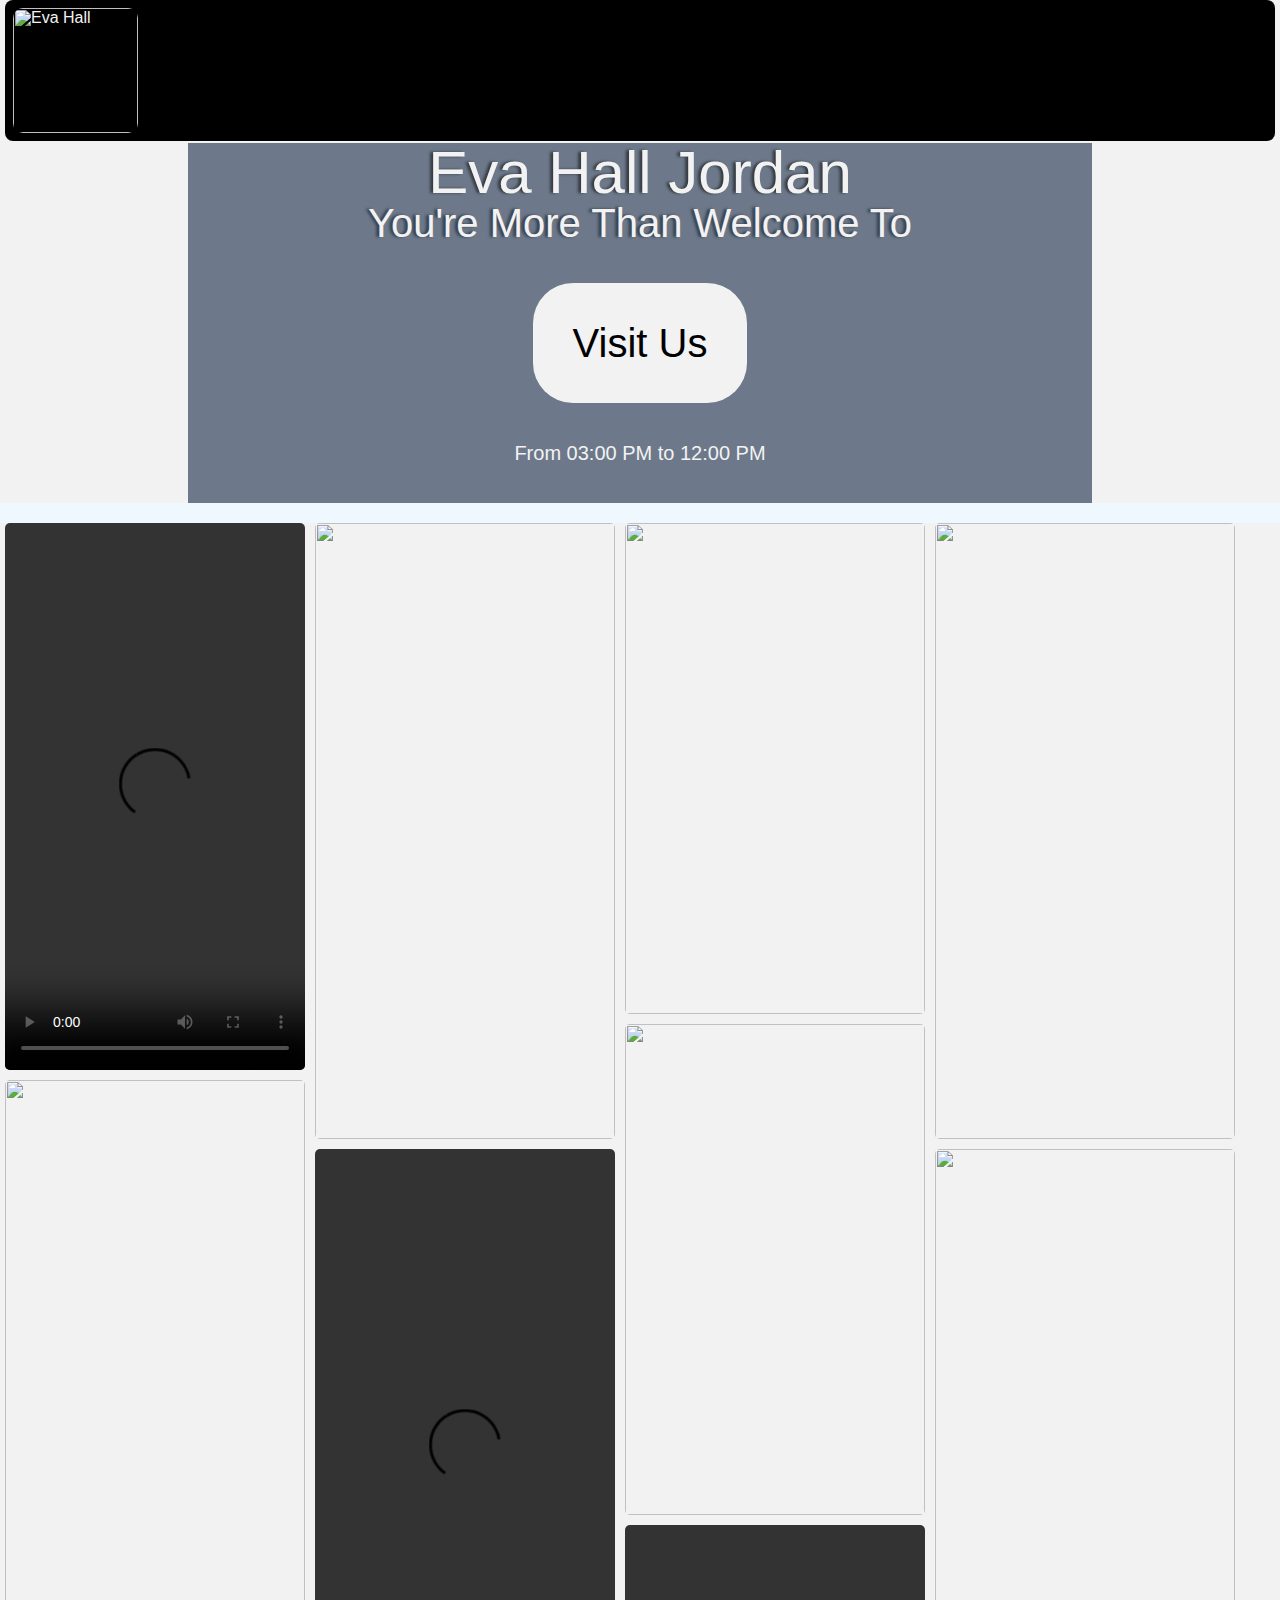
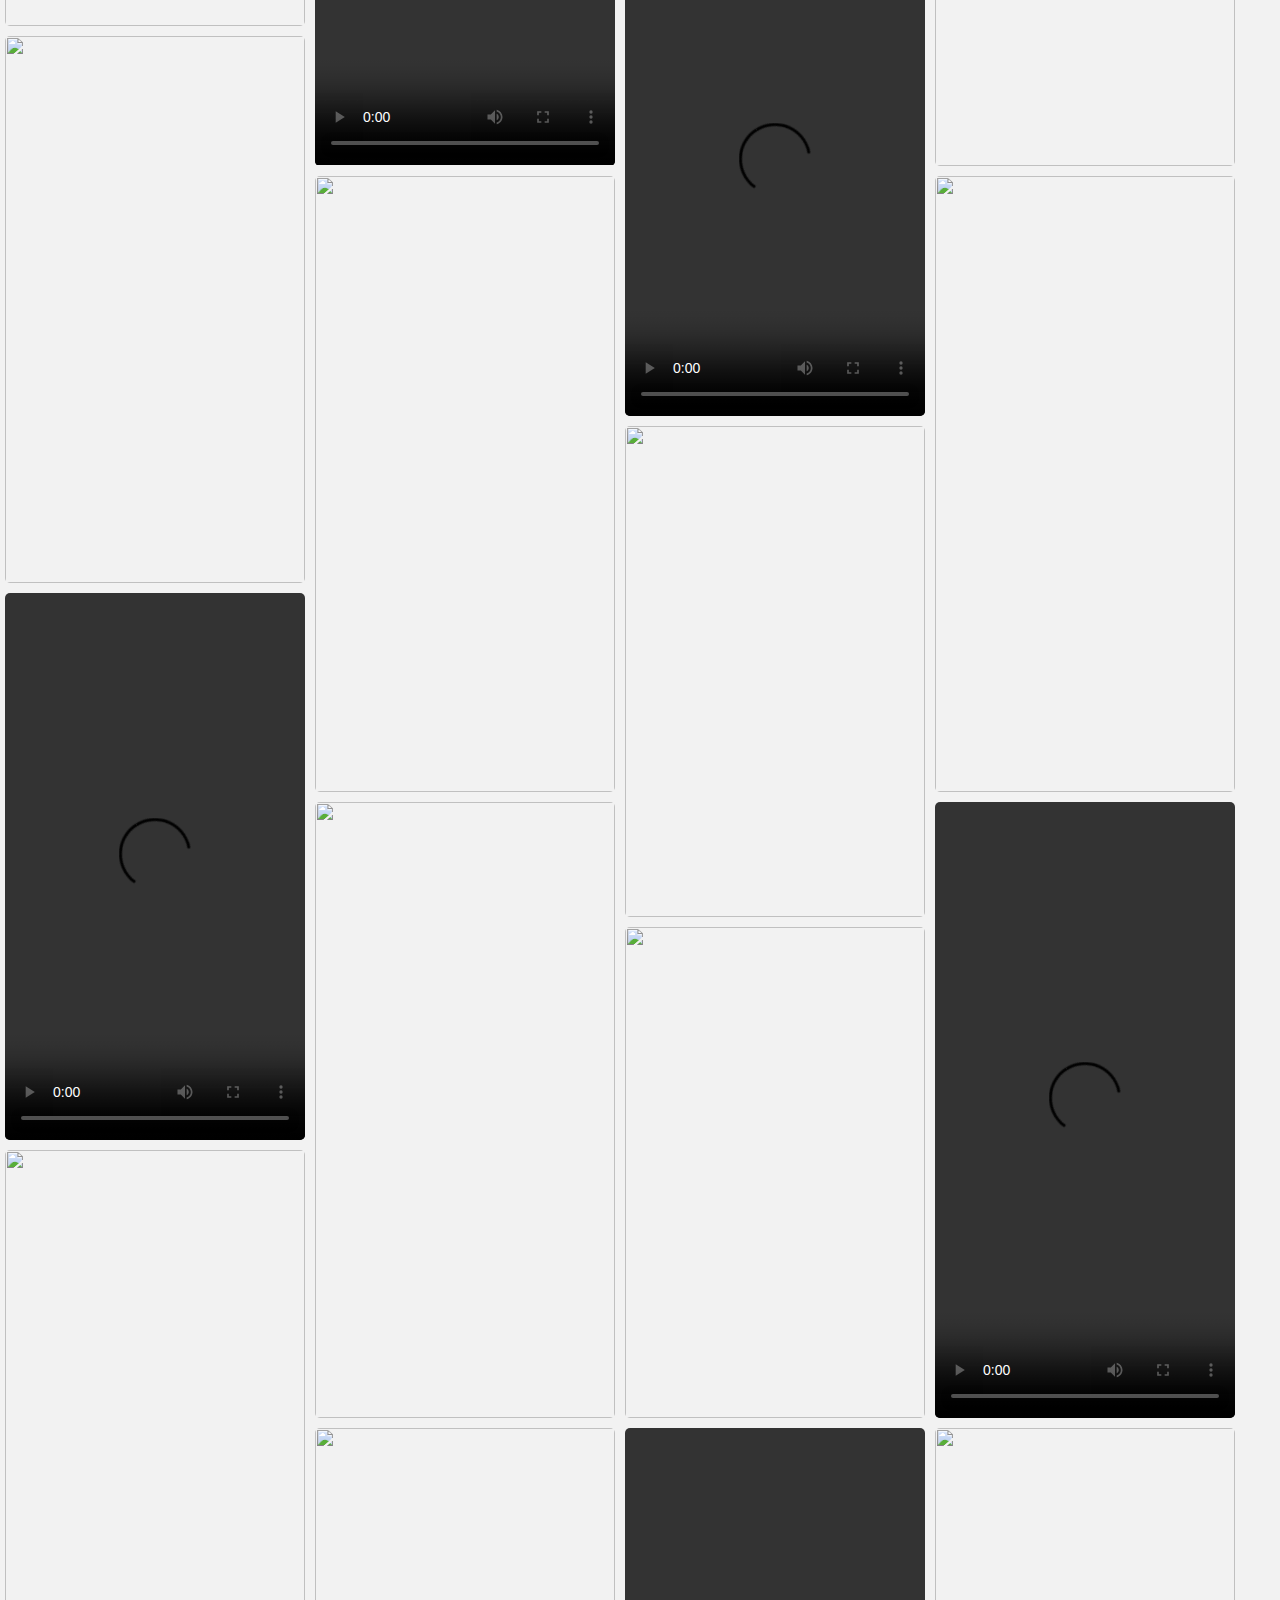
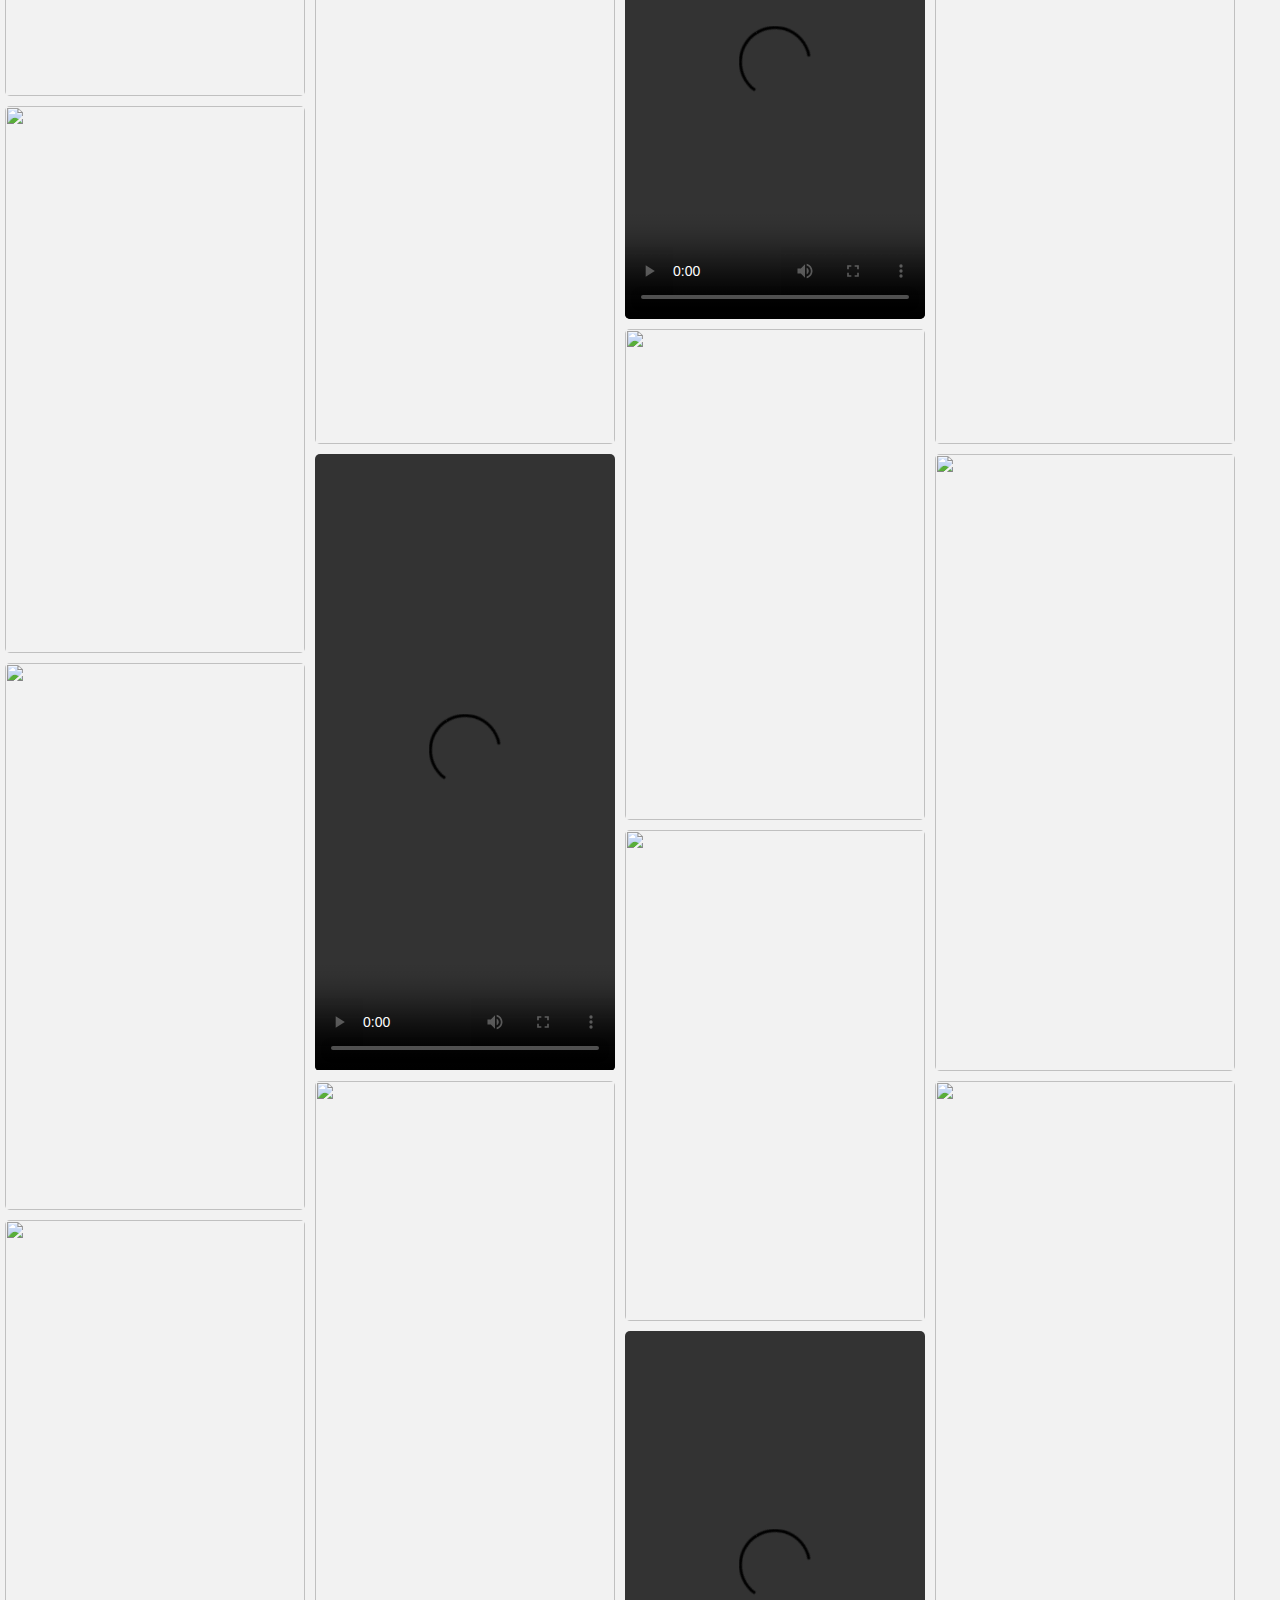
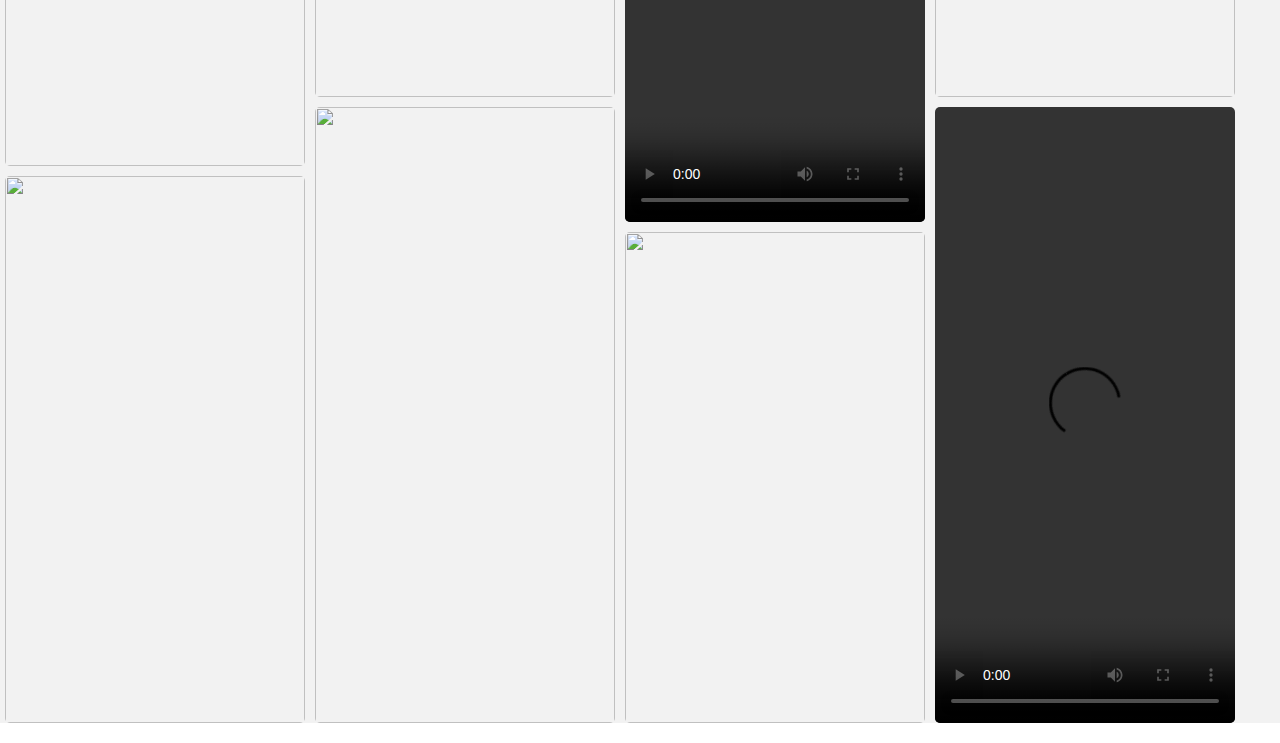
==== Gallery.html @ 33819789 "added_more_videos" ====
<!DOCTYPE>
<html>
    <head>
        <title>Eva_Photo_Gallery</title>
        <meta charset="utf-8/>"/>
        <meta name="viewport" content="width=device-width, initial-scale=1"/>
        <link rel="stylesheet" href="assets/css/Gallery.css"/>
    </head>
    <body>
        <div class="wrapper">
          <section id="headersection">
          <header>
            <figure ><a href="index.html"><img id="logo" src="evalogo.jpg" alt="Eva Hall"></a></figure>
            <div class="icons">
              <a href="https://wa.me/962798498651"><i class="fab fa-whatsapp"></i></a>
              <a href="https://web.facebook.com/p/EVA-HALL-100070532123129/?_rdc=1&_rdr"><i class="fab fa-facebook"></i></a>
              <a href="https://www.instagram.com/eva_hall_jordan/"><i class="fab fa-instagram"></i></a>
          </div>
          </header>
            <div class="visitUs">
              <div>
              <h1>Eva Hall Jordan</h1>
              <h1>You're More Than Welcome To</h1>
              <a class="visitbutton" href="https://maps.app.goo.gl/WZVdBcYB263ZbSYx5">Visit Us</a>
              <p>From 03:00 PM to 12:00 PM</p>
              </div>
            </div>
          </div>
          </section>
          <section>
                <div class="row">
                    <div class="column">
                      <div>
                      <video controls id="myvideo">
                        <source src="images/Galleryy/VID-20240707-WA0001.mp4" type="video/mp4">
                      </video>
                      </div>
                      <div><img id="1" class="slide" onclick="GFG_click(this.id)" src="images/Galleryy/IMG-20240707-WA0002.jpg"></div>
                      <div><img id="2" class="slide" onclick="GFG_click(this.id)" src="images/Galleryy/IMG-20240707-WA0003.jpg"></div>
                      <div>
                        <video controls id="myvideo">
                          <source src="images/Galleryy/VID-20240707-WA0022.mp4" type="video/mp4">
                        </video>
                      </div>
                      <div><img id="3" class="slide" onclick="GFG_click(this.id)" src="images/Galleryy/IMG-20240707-WA0004.jpg"></div>
                      <div><img id="4" class="slide" onclick="GFG_click(this.id)" src="images/Galleryy/IMG-20240707-WA0005.jpg"></div>
                      <div><img id="5" class="slide" onclick="GFG_click(this.id)" src="images/Galleryy/IMG-20240707-WA0006.jpg"></div>
                      <div><img id="6" class="slide" onclick="GFG_click(this.id)" src="images/Galleryy/IMG-20240707-WA0007.jpg"></div>
                      <div><img id="7" class="slide" onclick="GFG_click(this.id)" src="images/Galleryy/IMG-20240707-WA0008.jpg"></div>
                    </div>
                    <div class="column">
                      <div><img id="8" class="slide" onclick="GFG_click(this.id)" src="images/Galleryy/IMG-20240707-WA0009.jpg"></div>
                      <div>
                        <video controls id="myvideo">
                          <source src="images/Galleryy/VID-20240707-WA0023.mp4" type="video/mp4">
                        </video>
                      </div>
                      <div><img id="9" class="slide" onclick="GFG_click(this.id)" src="images/Galleryy/IMG-20240707-WA0017.jpg"></div>
                      <div><img id="10"class="slide" onclick="GFG_click(this.id)" src="images/Galleryy/IMG-20240707-WA0011.jpg"></div>
                      <div><img id="11"class="slide" onclick="GFG_click(this.id)" src="images/Galleryy/IMG-20240707-WA0012.jpg"></div>
                      <div>
                        <video controls id="myvideo">
                          <source src="images/Galleryy/VID-20240707-WA0024.mp4" type="video/mp4">
                        </video>
                      </div>
                      <div><img id="12"class="slide" onclick="GFG_click(this.id)" src="images/Galleryy/IMG-20240707-WA0013.jpg"></div>
                      <div><img id="13"class="slide" onclick="GFG_click(this.id)" src="images/Galleryy/IMG-20240707-WA0014.jpg"></div>
                    </div>
                    <div class="column">
                      <div><img id="14" class="slide" onclick="GFG_click(this.id)" src="images/Galleryy/IMG-20240707-WA0015.jpg"></div>
                      <div><img id="15" class="slide" onclick="GFG_click(this.id)" src="images/Galleryy/IMG-20240707-WA0016.jpg"></div>
                      <div>
                        <video controls id="myvideo">
                          <source src="images/Galleryy/VID-20240707-WA0025.mp4" type="video/mp4">
                        </video>
                      </div>
                      <div><img id="16" class="slide" onclick="GFG_click(this.id)" src="images/Galleryy/IMG-20240707-WA0010.jpg"></div>
                      <div><img id="17" class="slide" onclick="GFG_click(this.id)" src="images/Galleryy/IMG-20240707-WA0018.jpg"></div>
                      <div>
                        <video controls id="myvideo">
                          <source src="images/Galleryy/VID-20240707-WA0026.mp4" type="video/mp4">
                        </video>
                      </div>
                      <div><img id="18" class="slide" onclick="GFG_click(this.id)" src="images/Galleryy/IMG-20240707-WA0019.jpg"></div>
                      <div><img id="19" class="slide" onclick="GFG_click(this.id)" src="images/Galleryy/IMG-20240707-WA0020.jpg"></div>
                      <div>
                        <video controls id="myvideo">
                          <source src="images/Galleryy/VID-20240707-WA0027.mp4" type="video/mp4">
                        </video>
                      </div>
                      <div><img id="20" class="slide" onclick="GFG_click(this.id)" src="images/Galleryy/IMG-20240707-WA0002.jpg"></div>
                    </div>
                    <div class="column">
                      <div><img id="21" class="slide" onclick="GFG_click(this.id)" src="images/Galleryy/IMG-20240707-WA0007.jpg"></div>
                      <div><img id="22" class="slide" onclick="GFG_click(this.id)" src="images/Galleryy/IMG-20240707-WA0012.jpg"></div>
                      <div><img id="23" class="slide" onclick="GFG_click(this.id)" src="images/Galleryy/IMG-20240707-WA0015.jpg"></div>
                      <div>
                        <video controls id="myvideo">
                          <source src="images/Galleryy/VID-20240707-WA0028.mp4" type="video/mp4">
                        </video>
                      </div>
                      <div><img id="24" class="slide" onclick="GFG_click(this.id)" src="images/Galleryy/IMG-20240707-WA0004.jpg"></div>
                      <div><img id="25" class="slide" onclick="GFG_click(this.id)" src="images/Galleryy/IMG-20240707-WA0017.jpg"></div>
                      <div><img id="26" class="slide" onclick="GFG_click(this.id)" src="images/Galleryy/IMG-20240707-WA0003.jpg"></div>
                      <div>
                        <video controls id="myvideo">
                          <source src="images/Galleryy/VID-20240707-WA0029.mp4" type="video/mp4">
                        </video>
                      </div>
                    </div>             
                  </div>
                  <div id="myModal" class="modal">
                  <span class="close" >&times;</span>
                  <img class="modal-content" id="img01">
                  <!--<a class="prev" onclick="plusSlides()" >&#10094;</a>-->
                  <!--<a class="next" onclick="minusSlides()" >&#10095;</a>-->
                  </div>
          </section>
        </div>
        <script src="assets/js/gallery.js"></script>
    </body>
</html>
---- assets/css/Gallery.css ----
@import url(../fontawesome/css/all.css);
@import url('https://fonts.googleapis.com/css2?family=Playwrite+AU+TAS:wght@100..400&display=swap');
@import url('https://fonts.googleapis.com/css2?family=PT+Sans+Narrow:wght@400;700&family=Playwrite+AU+TAS:wght@100..400&display=swap');

/* http://meyerweb.com/eric/tools/css/reset/ 
   v2.0 | 20110126
   License: none (public domain)
*/

html, body, div, span, applet, object, iframe,
h1, h2, h3, h4, h5, h6, p, blockquote, pre,
a, abbr, acronym, address, big, cite, code,
del, dfn, em, img, ins, kbd, q, s, samp,
small, strike, strong, sub, sup, tt, var,
b, u, i, center,
dl, dt, dd, ol, ul, li,
fieldset, form, label, legend,
table, caption, tbody, tfoot, thead, tr, th, td,
article, aside, canvas, details, embed, 
figure, figcaption, footer, header, hgroup, 
menu, nav, output, ruby, section, summary,
time, mark, audio, video {
	margin: 0;
	padding: 0;
	border: 0;
	font-size: 100%;
	font: inherit;
	vertical-align: baseline;
}
/* HTML5 display-role reset for older browsers */
article, aside, details, figcaption, figure, 
footer, header, hgroup, menu, nav, section {
	display: block;
}
body {
	line-height: 1;
}
ol, ul {
	list-style: none;
}
blockquote, q {
	quotes: none;
}
blockquote:before, blockquote:after,
q:before, q:after {
	content: '';
	content: none;
}
table {
	border-collapse: collapse;
	border-spacing: 0;
}
/*----------------------------------------------------*/


* {
  box-sizing: border-box;
}

body {
  margin: 0;
  font-family: Arial;
  width: 100vw;
}


.wrapper{
  display: flex;
  flex-direction: column;
  background-color: aliceblue;
	overflow: hidden;
	overflow-y: hidden;
	overflow-x:hidden;
  width: 100vw;
}



section{
	background-color: #f2f2f2;
	background-size: cover;
	background-position: center;
  padding: 0px 5px;
  margin-bottom: 20px;
}

@media only screen and (max-width: 600px){
	section{
    padding: 0px 5px;
    margin-bottom: 5px;
  }
}

a{
	color: #f2f2f2;
	text-decoration: none;
}

a:hover{
    color: #f0f0f093;
  }

#headersection{
  display: flex;
  flex-direction: column;
  gap:2px;
}

header{
  display: flex;
	flex-direction: row;
	justify-content: space-between;
  background-color: black;
  border-radius: 0.5em;
  padding: 0.5em;
}

#Logo{
	width: 125px;
	height: auto;
	border-radius: 10px;
  
}

.icons{
	display: flex;
	flex-direction: row;
	gap: 1em;
	margin: 0em 0em 0em 0em;
	font-size: 25px;
  align-self: center;
  margin-right: 2em;
}

@media only screen and (max-width: 600px){
	#Logo{
		width: 75px;
		box-shadow: -3px 0 3px rgba(0, 0, 0, 0.521);
	}
  .icons{
    margin-right: 1em;
  }
}

.visitUs{
	display: flex;
	flex-direction: column;
	align-items: center;
	color:#f2f2f2;
  background-image: url(../css/picscss/IMG-20240707-WA0020.jpg);
  background-size: cover;
  background-repeat: no-repeat;
  background-position: center;
	align-self: center;
  width: 100%;
  height: 40vh;
	
  }

  .visitUs div{
	display: flex;
	flex-direction: column;
	align-items: center;
	background-color: rgba(36, 54, 81, 0.644);
  height: 100%;
  padding: 0em 3em ;
  }

  .visitUs h1{
	font-family:Arial, Helvetica, sans-serif ;
	font-size: 40px;
  text-shadow: -3px 0 3px rgba(0, 0, 0, 0.521);
}

.visitUs :first-child{
	font-size: 60px;
}

a.visitbutton{
	font-family:Arial, Helvetica, sans-serif ;
	background-color: #f2f2f2;
	border-radius: 1em;
	padding: 1em;
	margin: 1em;
}

  .visitbutton{
	color: #000000;
	font-size: 40px;
  }

  .visitbutton:hover{
	color: #0000007c;
  }

.visitUs p{
	font-size: 20px;
}

@media only screen and (max-width: 600px){
	.visitUs{
		width: 100%;
		margin-bottom: 1em;
    border-radius: 3px;
    height: 30vh;
	  }

    .visitUs div{
      display: flex;
      flex-direction: column;
      align-items: center;
      background-color: rgba(36, 54, 81, 0.267);
      height: 100%;
      padding: 20px 10px 0px;
      }
	
	  .visitUs h1{
		font-size: 25px;
	}
	
	.visitUs :first-child{
		font-size: 40px;
	}
	
	a.visitbutton{
		padding: 20px;
		margin: 1em;
	}
	
	  .visitbutton{
		color: #000000;
		font-size: 30px;
	  }
	
	  .visitbutton:hover{
		color: #0000007c;
	  }
	
	.visitUs p{
		font-size: 16px;
    text-shadow: -3px 0 3px rgb(0, 0, 0);
	}
}

.row {
  width: 100%;
  height: 5000px;
  display: flex;
  flex-direction: row;
  align-items: stretch;
  gap: 10px;
}

.column {
  height: 5000px;
  display: flex;
  flex-direction: column;
  gap: 10px;
}

.column div{
  width: 100%;
  flex-basis: 100%;
}

.column img {
  width: 100%;
  height: 100%;
  object-fit: cover;
  border-radius: 5px;
  cursor: pointer;
  transition: 0.3s;
}

.column video {
  width: 100%;
  height: 100%;
  object-fit: cover;
  border-radius: 5px;
  cursor: pointer;
  transition: 0.3s;
}


.column img:hover {opacity: 0.7;}

.modal {
  display: none; /* Hidden by default */
  position: fixed; /* Stay in place */
  z-index: 1; /* Sit on top */
  padding: 50px; /* Location of the box */
  left: 0;
  top: 0;
  width: 100vw; /* Full width */
  height: 100vh; /* Full height */
  overflow: auto; /* Enable scroll if needed */
  background-color: rgb(0,0,0); /* Fallback color */
  background-color: rgba(0,0,0,0.9); /* Black w/ opacity */
  border: #f1f1f1 dashed 5px;
}

@media only screen and (max-width: 600px){
  .modal{
    padding: 80% 0;
    border: 0;

  }
  .modal-content{
  width: 100%;
  }
}

@media only screen and (max-width: 1200px){
  .modal{
    padding: 45% 0;
    border: 0;

  }
  .modal-content{
  width: 100%;
  }
}

.modal-content {
  margin: auto;
  display: block;
  width: 80%;
  border: #f1f1f1 solid 2px;
}

/* Add Animation - Zoom in the Modal */
.modal-content, #caption {
  animation-name: zoom;
  animation-duration: 0.6s;
}

@keyframes zoom {
  from {transform:scale(0)}
  to {transform:scale(1)}
}

.close {
  position: absolute;
  top: 15px;
  right: 35px;
  color: #f1f1f1;
  font-size: 40px;
  font-weight: bold;
  transition: 0.3s;
}

.close:hover, .close:focus {
  color: #bbb;
  text-decoration: none;
  cursor: pointer;
}

@media screen and (max-width: 1200px) {
  .row{
    height: 2000px;
  }

  .column {
    height: 2000px;
  }
}

@media screen and (max-width: 800px) {
  .row{
    height: 1500px;
  }

  .column {
    height: 1500px;
  }
}

@media screen and (max-width: 600px) {
  .row{
    height: 1000px;
  }

  .column {
    height: 1000px;
  }
}

.prev, .next {
  cursor: pointer;
  position: absolute;
  top: 50%;
  width: auto;
  margin-top: -22px;
  padding: 16px;
  color: white;
  font-weight: bold;
  font-size: 18px;
  transition: 0.6s ease;
  border-radius: 0 3px 3px 0;
  user-select: none;
}

.next {
  right: 0;
  border-radius: 3px 0 0 3px;
}

.prev:hover, .next:hover {
  background-color: rgba(199, 199, 199, 0.8);
}

.active, .dot:hover {
  background-color: #717171;
}

.fade {
  animation-name: fade;
  animation-duration: 1.5s;
}

@keyframes fade {
  from {opacity: .4}
  to {opacity: 1}
}
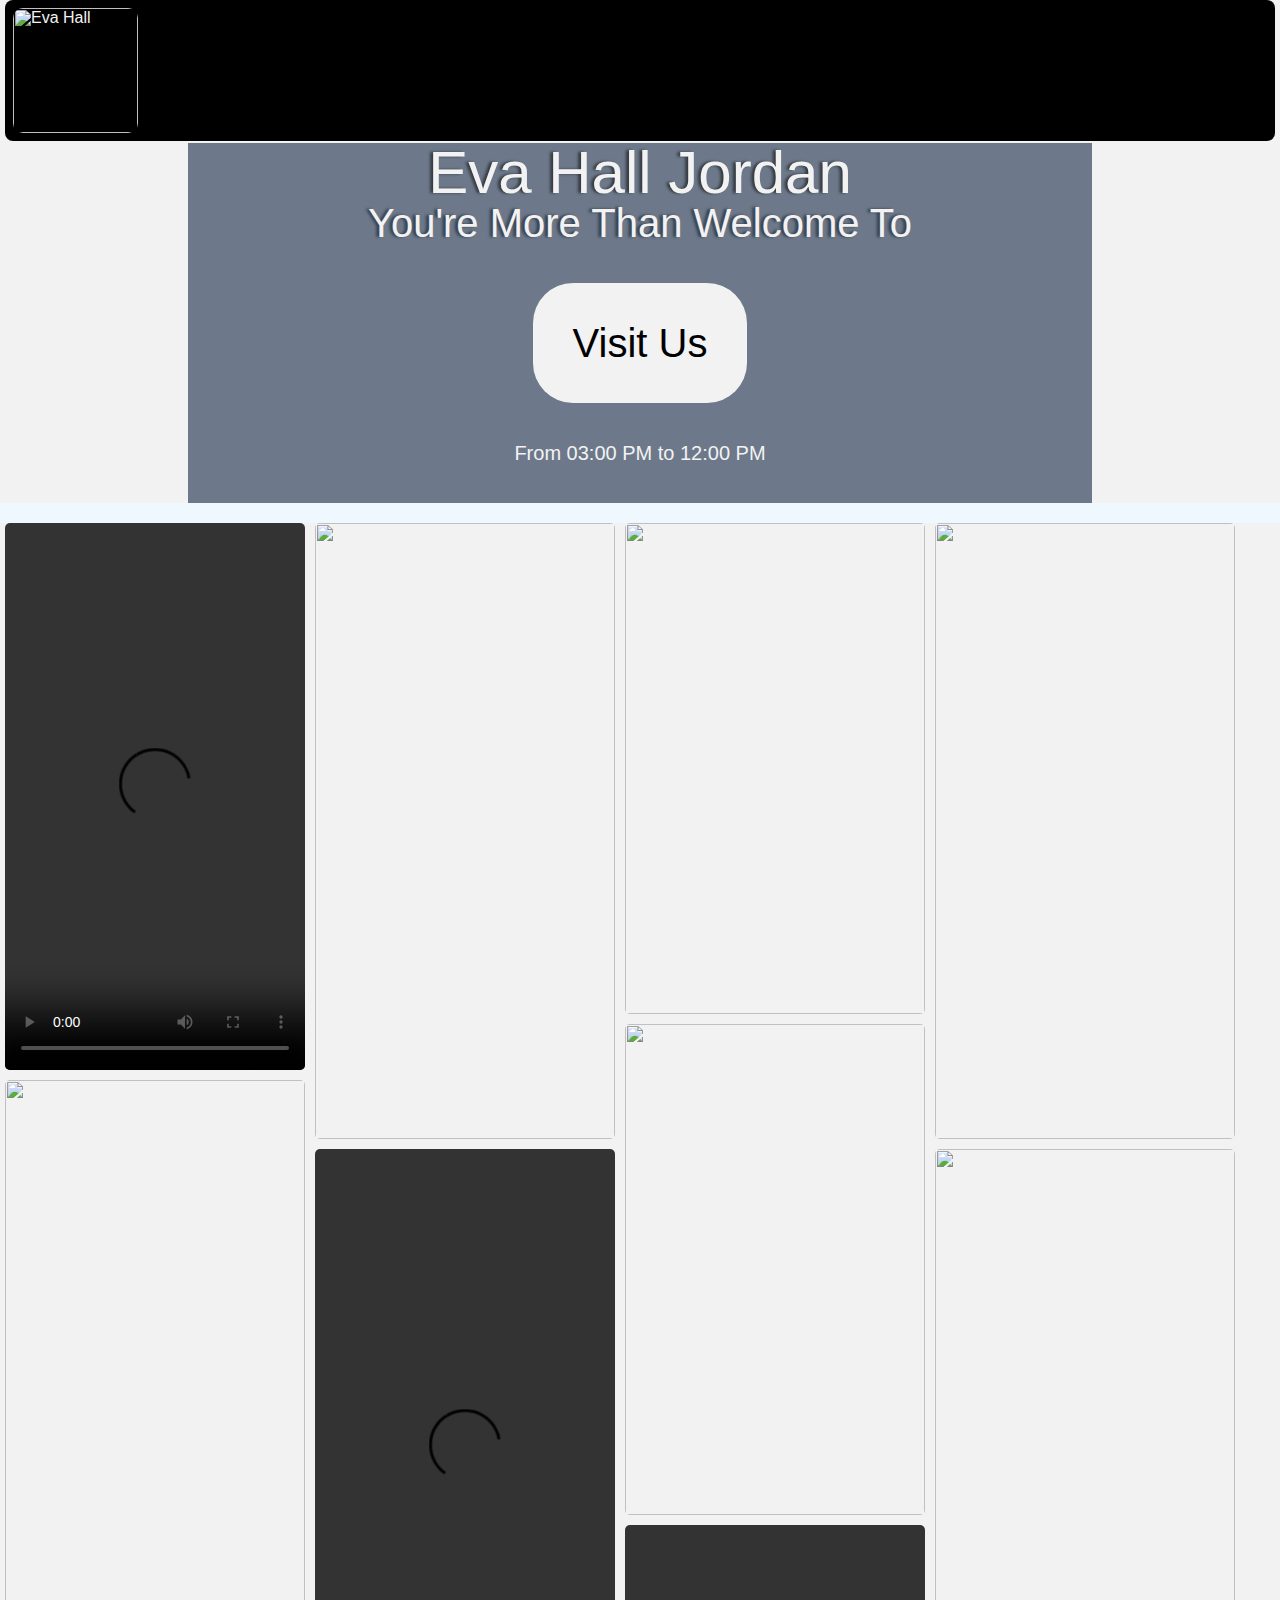
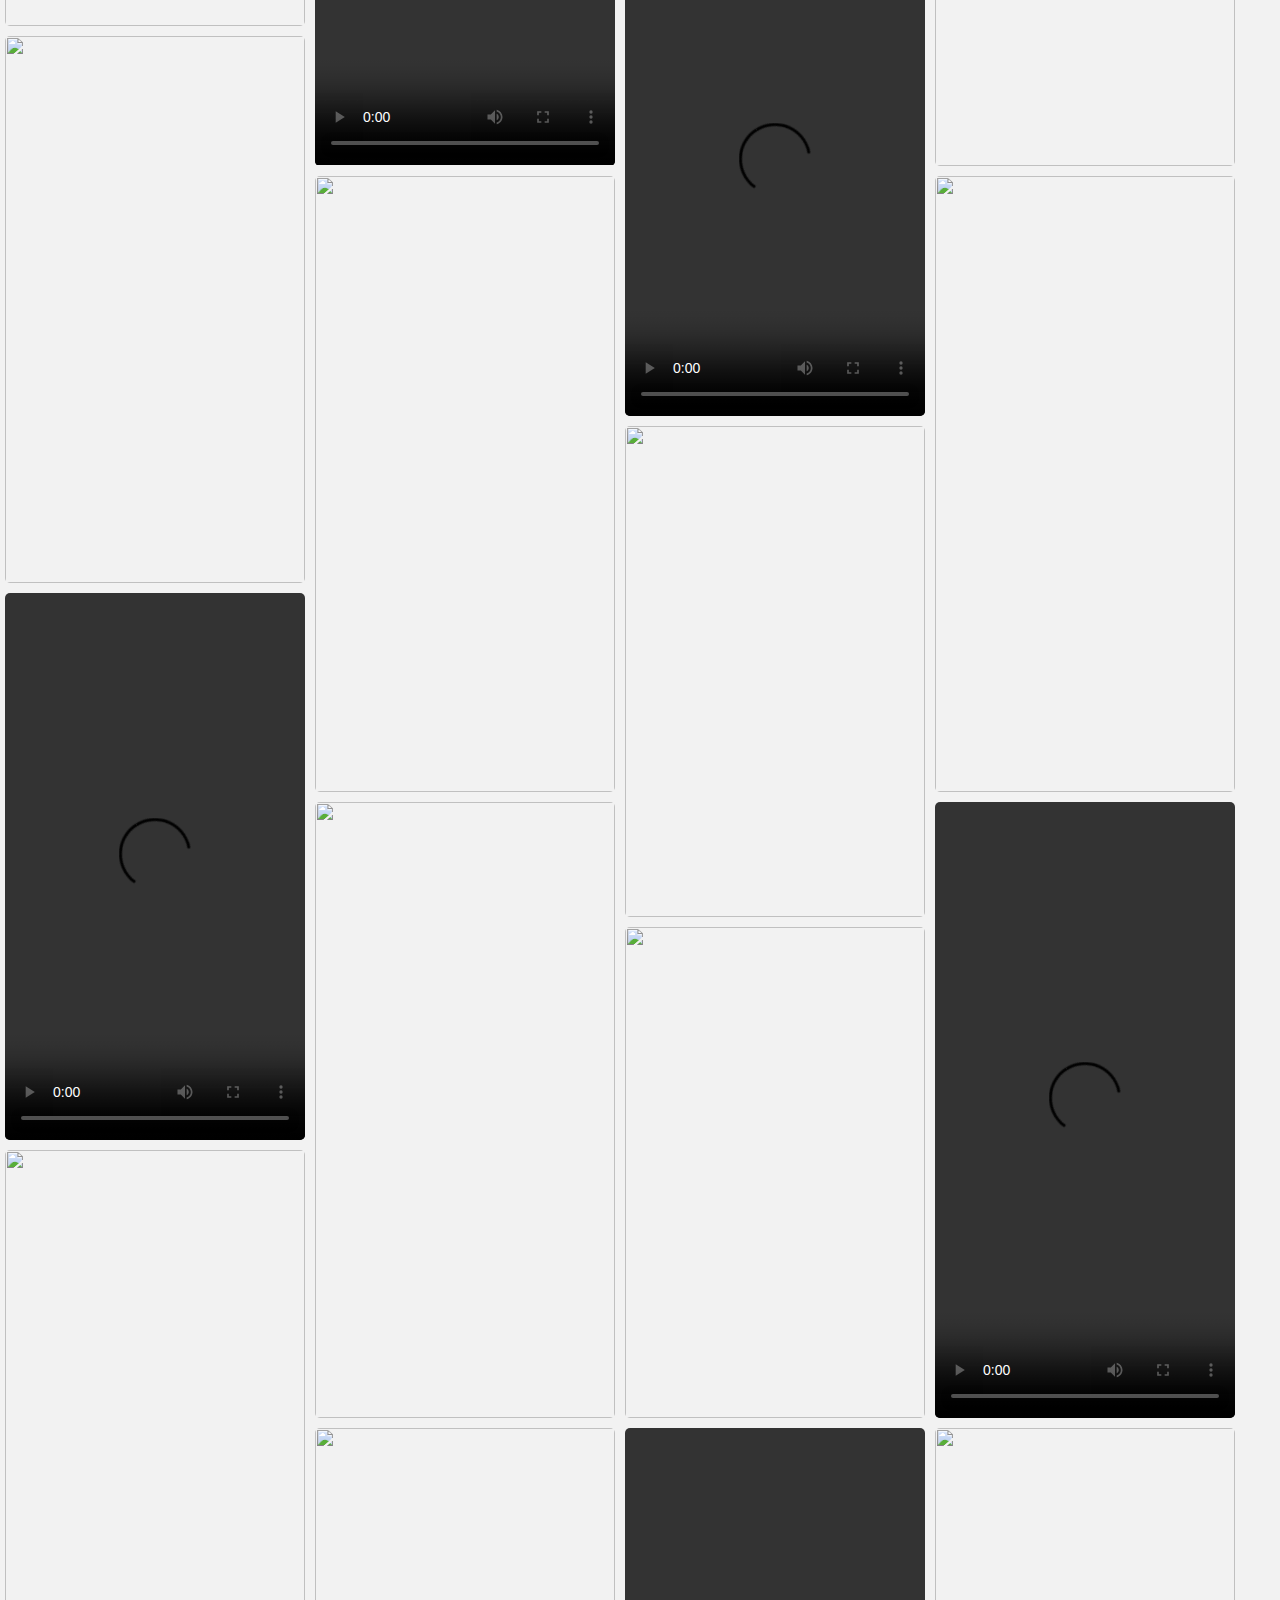
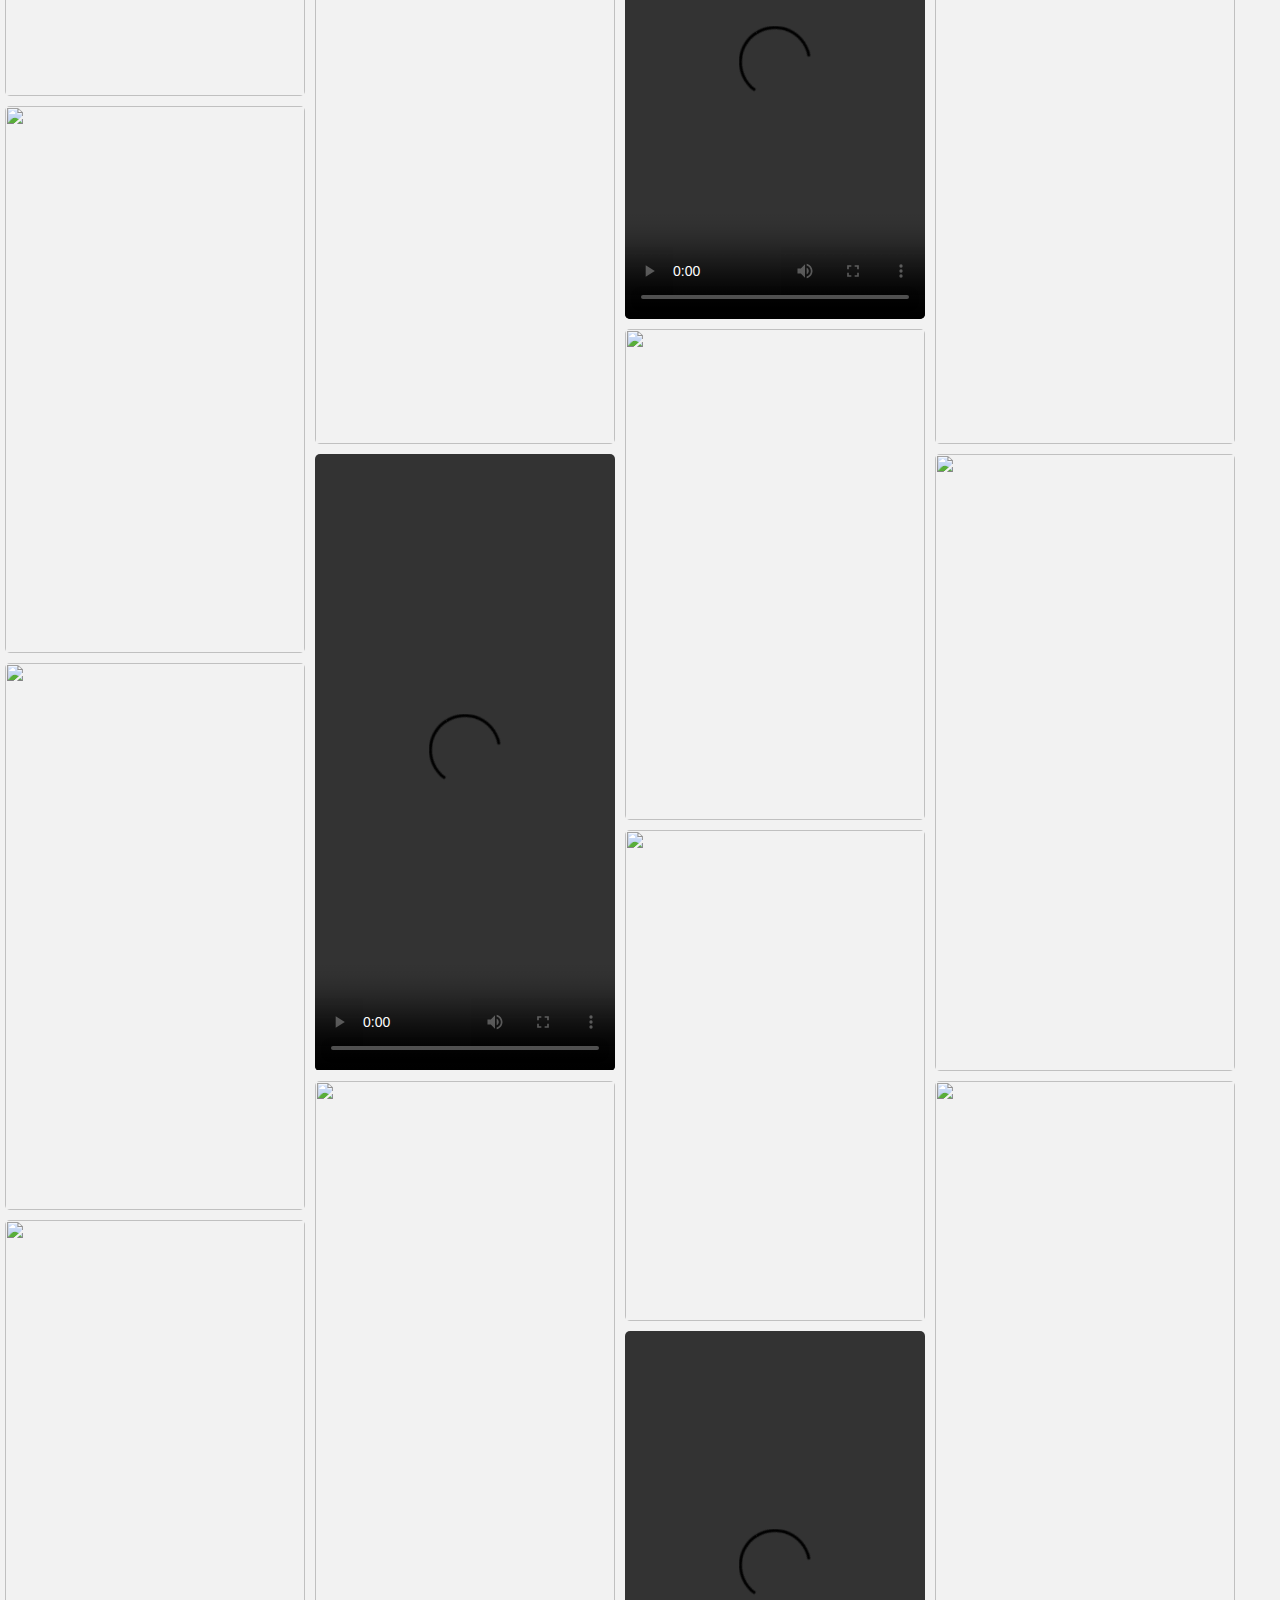
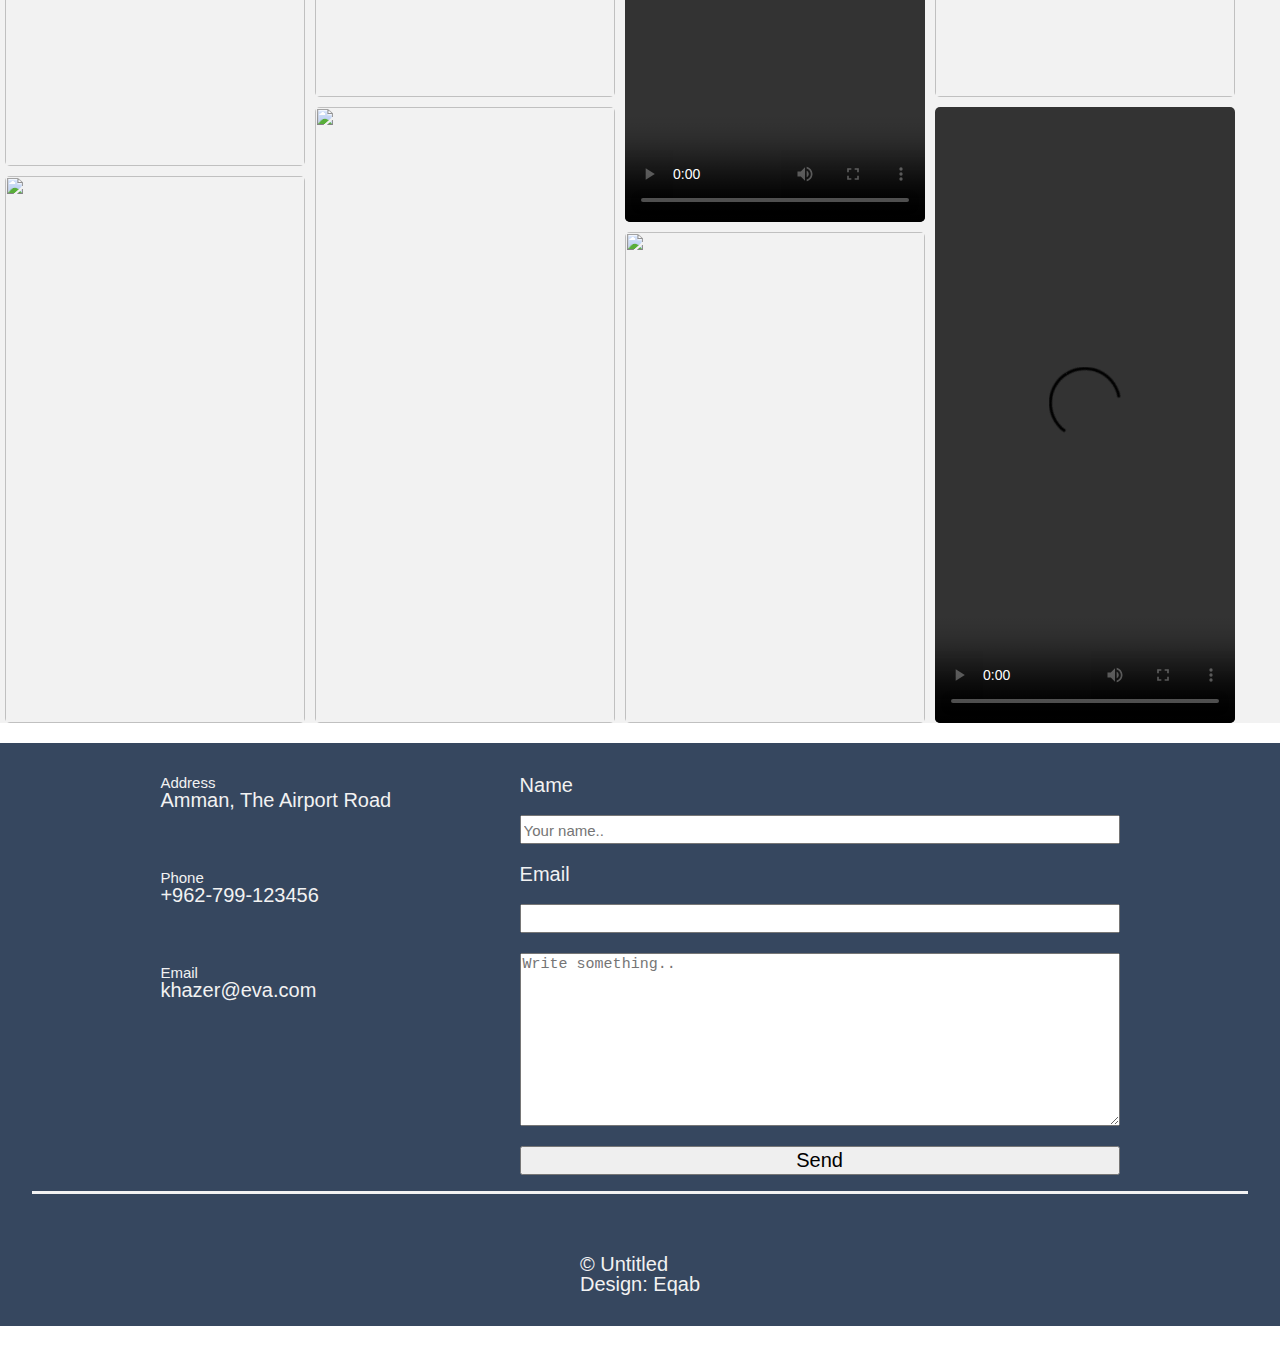
==== commit 40d361fb: "Add-catering_page" ====
--- a/Gallery.html
+++ b/Gallery.html
@@ -116,6 +116,53 @@
                   <!--<a class="next" onclick="minusSlides()" >&#10095;</a>-->
                   </div>
           </section>
+          <section id="footerSection">
+            <!--Footer-->
+            <footer>
+                <!--Contacts-->
+                <div class="upperfooter">
+                    <div class="contacts">
+                        <div class="address">
+                            <h2>Address</h2>
+                            <p> Amman, The Airport Road</p>
+                        </div>
+                        <div class="phone">
+                            <h2>Phone</h2>
+                            <p> +962-799-123456</p>
+                        </div>
+                        <div class="email">
+                            <h2>Email</h2>
+                            <p> khazer@eva.com</p>
+                        </div>
+                        <div class="fsocialmedia">
+                            <div class="ficons">
+                                <a href="https://wa.me/962798498651"><i class="fab fa-whatsapp"></i></a>
+                                <a href="https://web.facebook.com/p/EVA-HALL-100070532123129/?_rdc=1&_rdr"><i class="fab fa-facebook"></i></a>
+                                <a href="https://www.instagram.com/eva_hall_jordan/"><i class="fab fa-instagram"></i></a>
+                            </div>
+                        </div>
+                    </div>
+                    <!--Message us-->
+                    <div class="message">
+                        <form action="action_page.php">
+                        <label for="fname">Name</label>
+                        <input type="text" id="fname" name="firstname" placeholder="Your name..">
+                            <label for="email">Email</label>
+                            <input type="text" name="email" id="email" />
+                        <textarea id="subject" name="subject" placeholder="Write something.." style="height:200px"></textarea>
+                        <input type="submit" value="Send">
+                        </form>
+                    </div> 
+                </div>
+                <!--copyright-->
+                <div class="copyright">
+                    <ul>
+                        <li>&copy; Untitled</li>
+                        <li>Design: <a href="#">Eqab</a></li>
+                    </ul>
+                </div>
+            </footer>
+        </section>
         </div>
         <script src="assets/js/gallery.js"></script>
     </body>
--- a/assets/css/Gallery.css
+++ b/assets/css/Gallery.css
@@ -422,3 +422,102 @@
   from {opacity: .4}
   to {opacity: 1}
 }
+
+
+
+
+
+#footerSection{
+	display: flex;
+	flex-direction: column;
+	background-color: rgba(36, 54, 81, 0.918);
+	padding: 2em;
+}
+
+.upperfooter{
+	display: flex;
+	flex-direction: row;
+	justify-content: space-evenly;
+	color: #f2f2f2;
+	border-bottom: #f2f2f2 solid 3px;
+	padding-bottom: 1em;
+}
+
+.contacts{
+	display: flex;
+	flex-direction: column;
+	font-size: 20px;
+	gap: 3em;
+}
+
+.contacts h2{
+	font-size: 15px;
+}
+
+.ficons{
+	display: flex;
+	font-size: 25px;
+	gap: 3em;
+	margin-top: 1em;
+}
+
+form{
+	display: flex;
+	flex-direction: column;
+	width: 600px;
+	height: 400px;
+	gap: 1em;
+	font-size: 20px;
+}
+
+input{
+	font-size: 20px;
+}
+
+::placeholder{
+	font-size: 15px;
+}
+
+.copyright{
+	display: flex;
+	justify-content: center;
+	color: #f2f2f2;
+	margin-top: 3em;
+	font-size: 20px;
+}
+
+@media only screen and (max-width: 600px){
+	#footerSection{
+		padding: 25px;
+	}
+	
+	.upperfooter{
+		gap: 20px;
+		padding-bottom: 10px;
+	}
+	
+	.contacts{
+		display: flex;
+		flex-direction: column;
+		gap: 15px;
+		font-size: 15px;
+	}
+	
+	.ficons{
+		display: flex;
+		gap: 15px;
+		margin-top: 15px;
+	}
+	
+	form{
+		width: 200px;
+		height: 300px;
+		gap: 10px;
+		font-size: 20px;
+	}
+	
+	.copyright{
+		margin-top: 20px;
+		font-size: 15px;
+	}
+  }